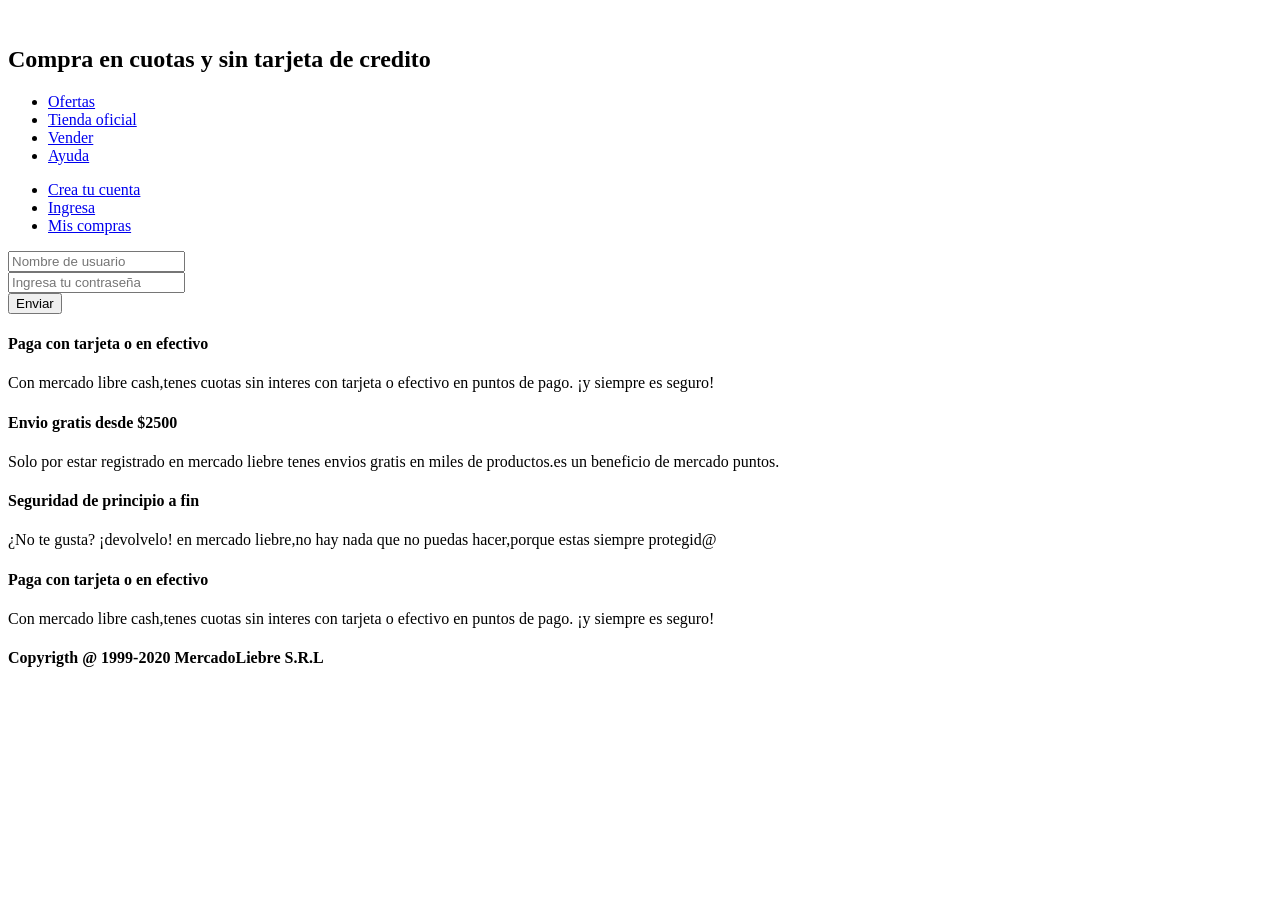
==== views/login.html @ cc733e42 "pusheando trabajo" ====
<!DOCTYPE html>
<html lang="en">

<head>
    <meta charset="UTF-8">
    <meta http-equiv="X-UA-Compatible" content="IE=edge">
    <meta name="viewport" content="width=device-width, initial-scale=1.0">

    <script src="https://kit.fontawesome.com/dbca3ea2a9.js" crossorigin="anonymous"></script>


    <link rel="stylesheet" href="./css/normalize.css">
    <link rel="stylesheet" href="./css/style.css">

    <link rel="stylesheet" href="./css/login.css">

    <title>login</title>
</head>

<body>

    <header class="main-header">

        <div class="main-header-top-bar">
            <img src="/imagenes/logo.jpeg" alt="" class="logo">
            <h2 class="copy-header">
                <i class="fas fa-hand-holding-usd"></i>
                Compra en cuotas y sin tarjeta de credito
            </h2>
        </div>

        <a href="" class="hamburger-button">
            <i class="fas fa-bars"></i>
        </a>

        <nav class="main-navbar">

            <ul class="lefth-navbar">
                <li><a href="#">Ofertas</a></li>
                <li><a href="#">Tienda oficial</a></li>
                <li><a href="#"> Vender</a></li>
                <li><a href="#"> Ayuda</a></li>
            </ul>

            <ul class="right-navbar">
                <li><a href="/registro">Crea tu cuenta <i class="fas fa-credit-card"></i></a></li>
                <li><a href="/login">Ingresa <i class="fas fa-sign-in-alt"></i></a></li>
                <li><a href="#"> Mis compras <i class="fas fa-shopping-basket"></i></a></li>
            </ul>

        </nav>
    </header>

    <main>

        <form>
            <div>
                <div class="caja">
                    <input type="text" name="usuario" id="usuario" placeholder="Nombre de usuario" required>
                </div>
                <div class="caja">
                    <input type="password" name="password" id="password" placeholder="Ingresa tu contraseña" required>
                </div>
            </div>
            <button class="enviar" type="submit">Enviar</button>
        </form>

    </main>

    <footer>

        <section class="center">

            <i class="fas fa-credit-card icon-foter"></i>
            <h4>Paga con tarjeta o en efectivo</h4>
            <p class="texto">Con mercado libre cash,tenes cuotas sin interes con tarjeta o efectivo en
                puntos de pago. ¡y siempre es seguro!</p>
        </section>

        <section class="center">

            <i class="fas fa-gift icon-foter"></i>
            <h4>Envio gratis desde $2500</h4>
            <p class="texto">Solo por estar registrado en mercado liebre tenes envios gratis en miles de productos.es un
                beneficio de
                mercado puntos.</p>
        </section>

        <section class="center">

            <i class="fas fa-shield-alt icon-foter"></i>
            <h4>Seguridad de principio a fin</h4>
            <p class="texto">¿No te gusta? ¡devolvelo! en mercado liebre,no hay nada que no puedas hacer,porque estas
                siempre
                protegid@</p>
        </section>

        <section class="center">

            <i class="fas fa-credit-card icon-foter"></i>
            <h4>Paga con tarjeta o en efectivo</h4>
            <p class="texto">Con mercado libre cash,tenes cuotas sin interes con tarjeta o efectivo en
                puntos de pago. ¡y siempre es seguro!</p>
        </section>

        <section class="center-copi">
            <h4>Copyrigth @ 1999-2020 MercadoLiebre S.R.L</h4>
        </section>

    </footer>

</body>

</html>
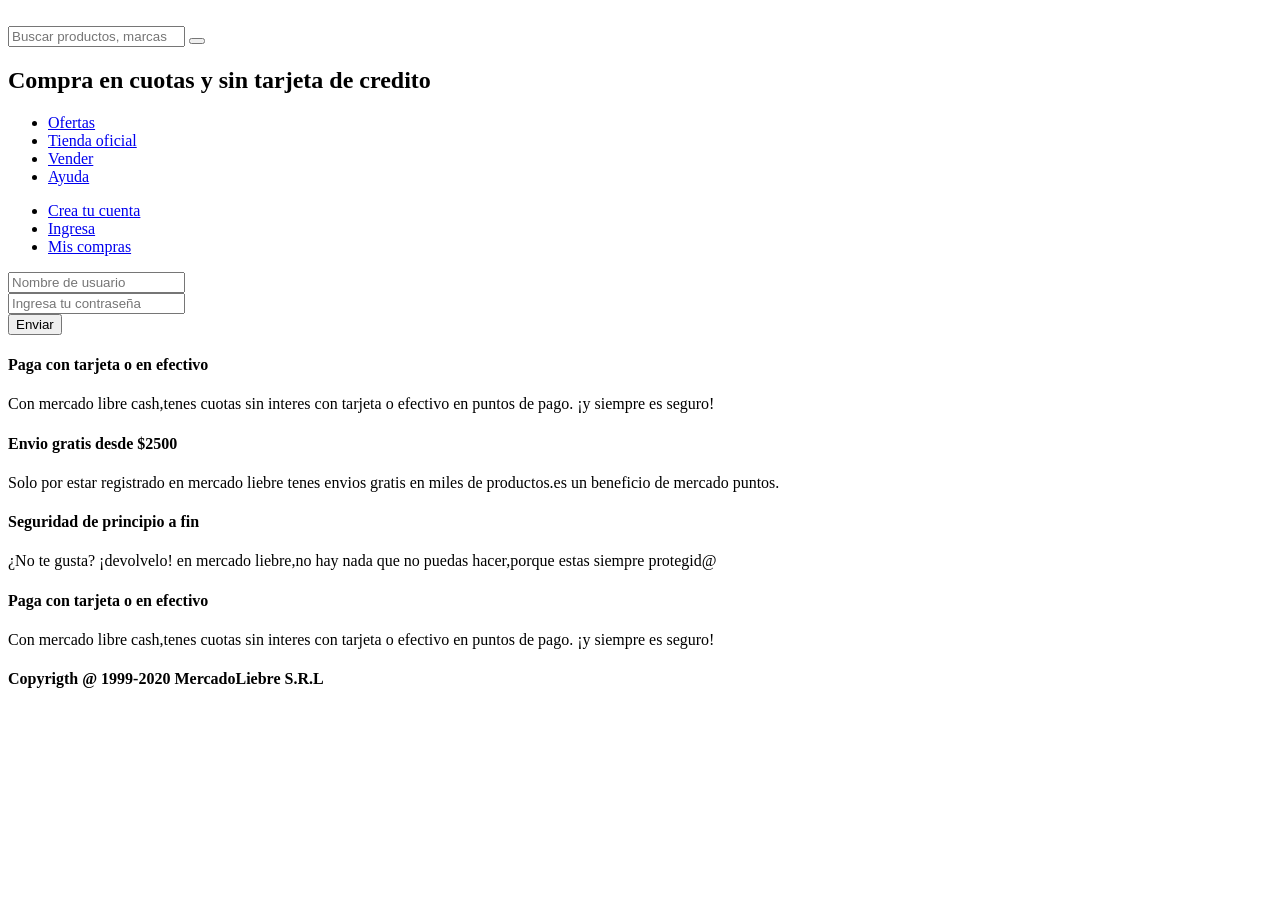
==== commit 4846b2c6: "header y procfile" ====
--- a/views/login.html
+++ b/views/login.html
@@ -23,10 +23,28 @@
 
         <div class="main-header-top-bar">
             <img src="/imagenes/logo.jpeg" alt="" class="logo">
+
+            <div class="flex no-wrap searchbar w-100">
+
+                <input 
+
+                    type="text"
+
+                    class="w-100"
+
+                    placeholder="Buscar productos, marcas"
+
+                />
+
+                <button><i class="fa fa-search"></i></button>
+
+            </div>
+
             <h2 class="copy-header">
                 <i class="fas fa-hand-holding-usd"></i>
                 Compra en cuotas y sin tarjeta de credito
             </h2>
+
         </div>
 
         <a href="" class="hamburger-button">
@@ -44,13 +62,12 @@
 
             <ul class="right-navbar">
                 <li><a href="/registro">Crea tu cuenta <i class="fas fa-credit-card"></i></a></li>
-                <li><a href="/login">Ingresa <i class="fas fa-sign-in-alt"></i></a></li>
+                <li><a href="#">Ingresa <i class="fas fa-sign-in-alt"></i></a></li>
                 <li><a href="#"> Mis compras <i class="fas fa-shopping-basket"></i></a></li>
             </ul>
 
         </nav>
     </header>
-
     <main>
 
         <form>
